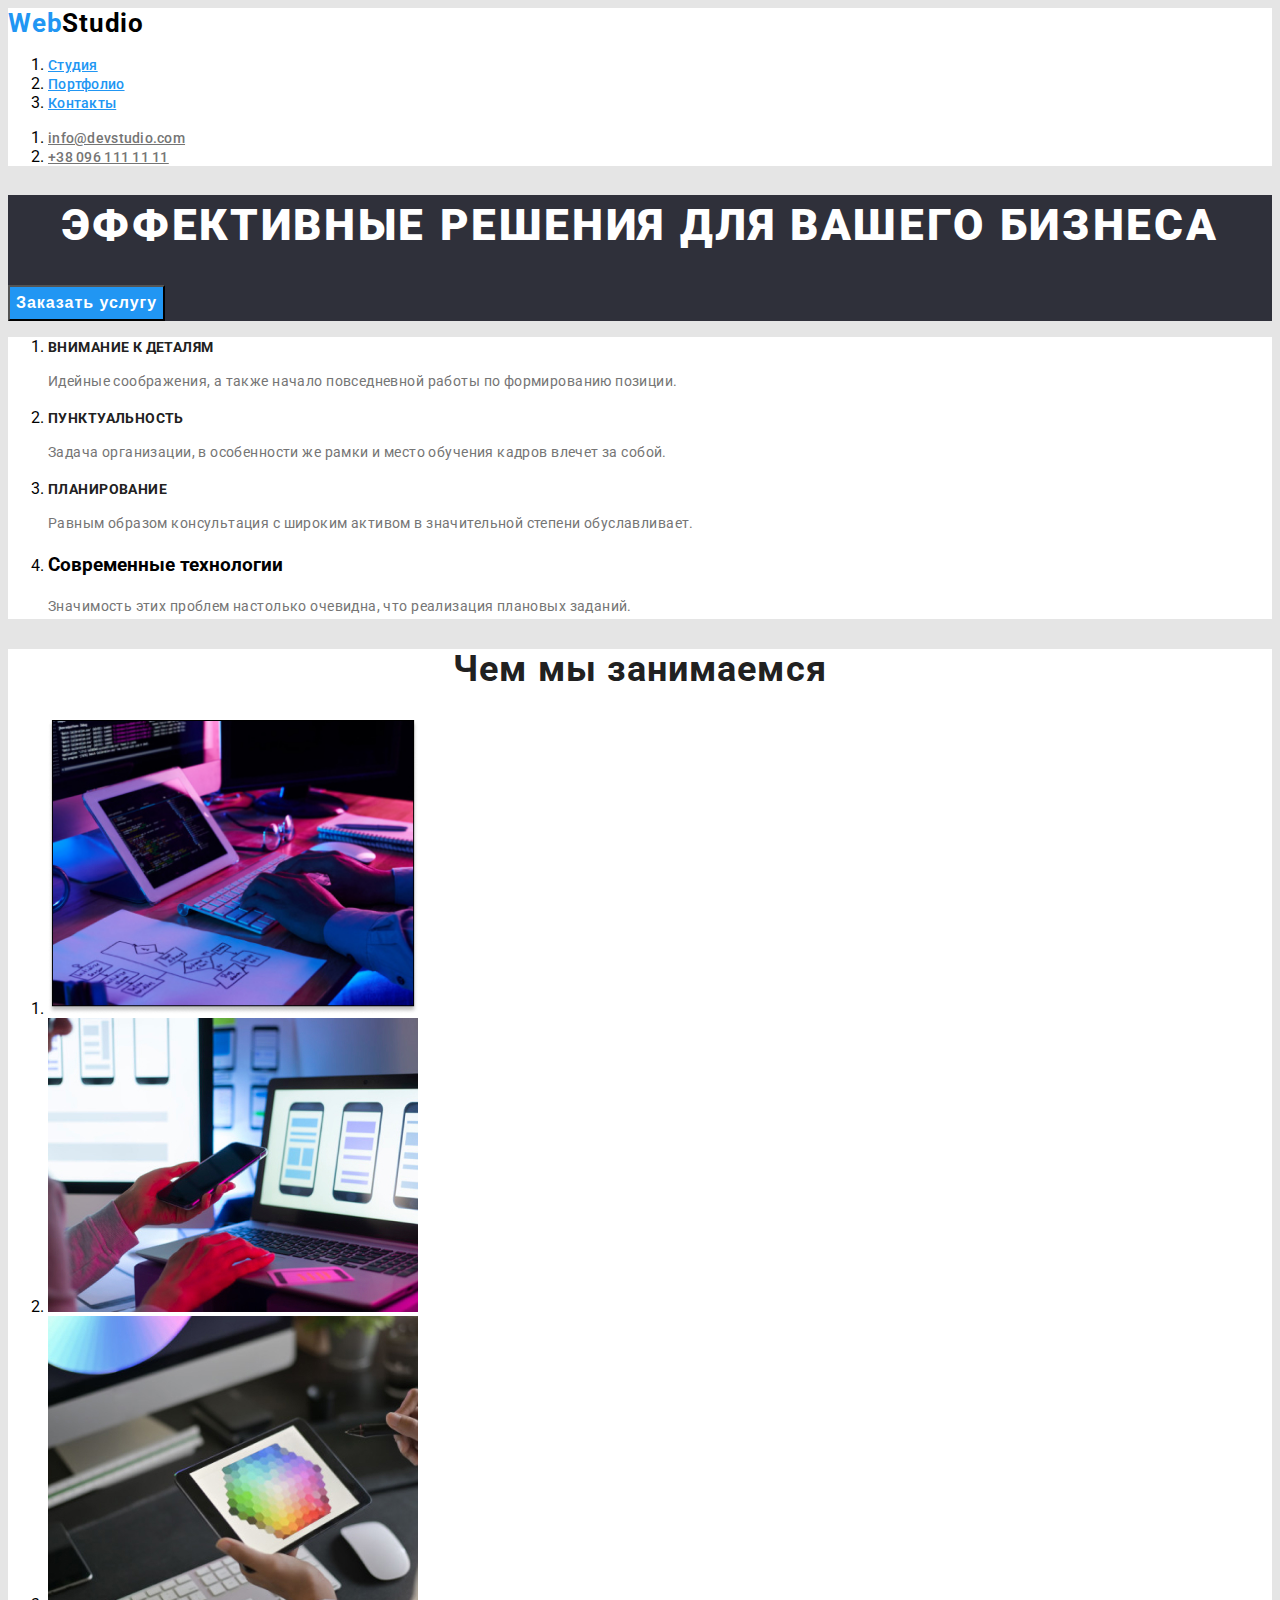
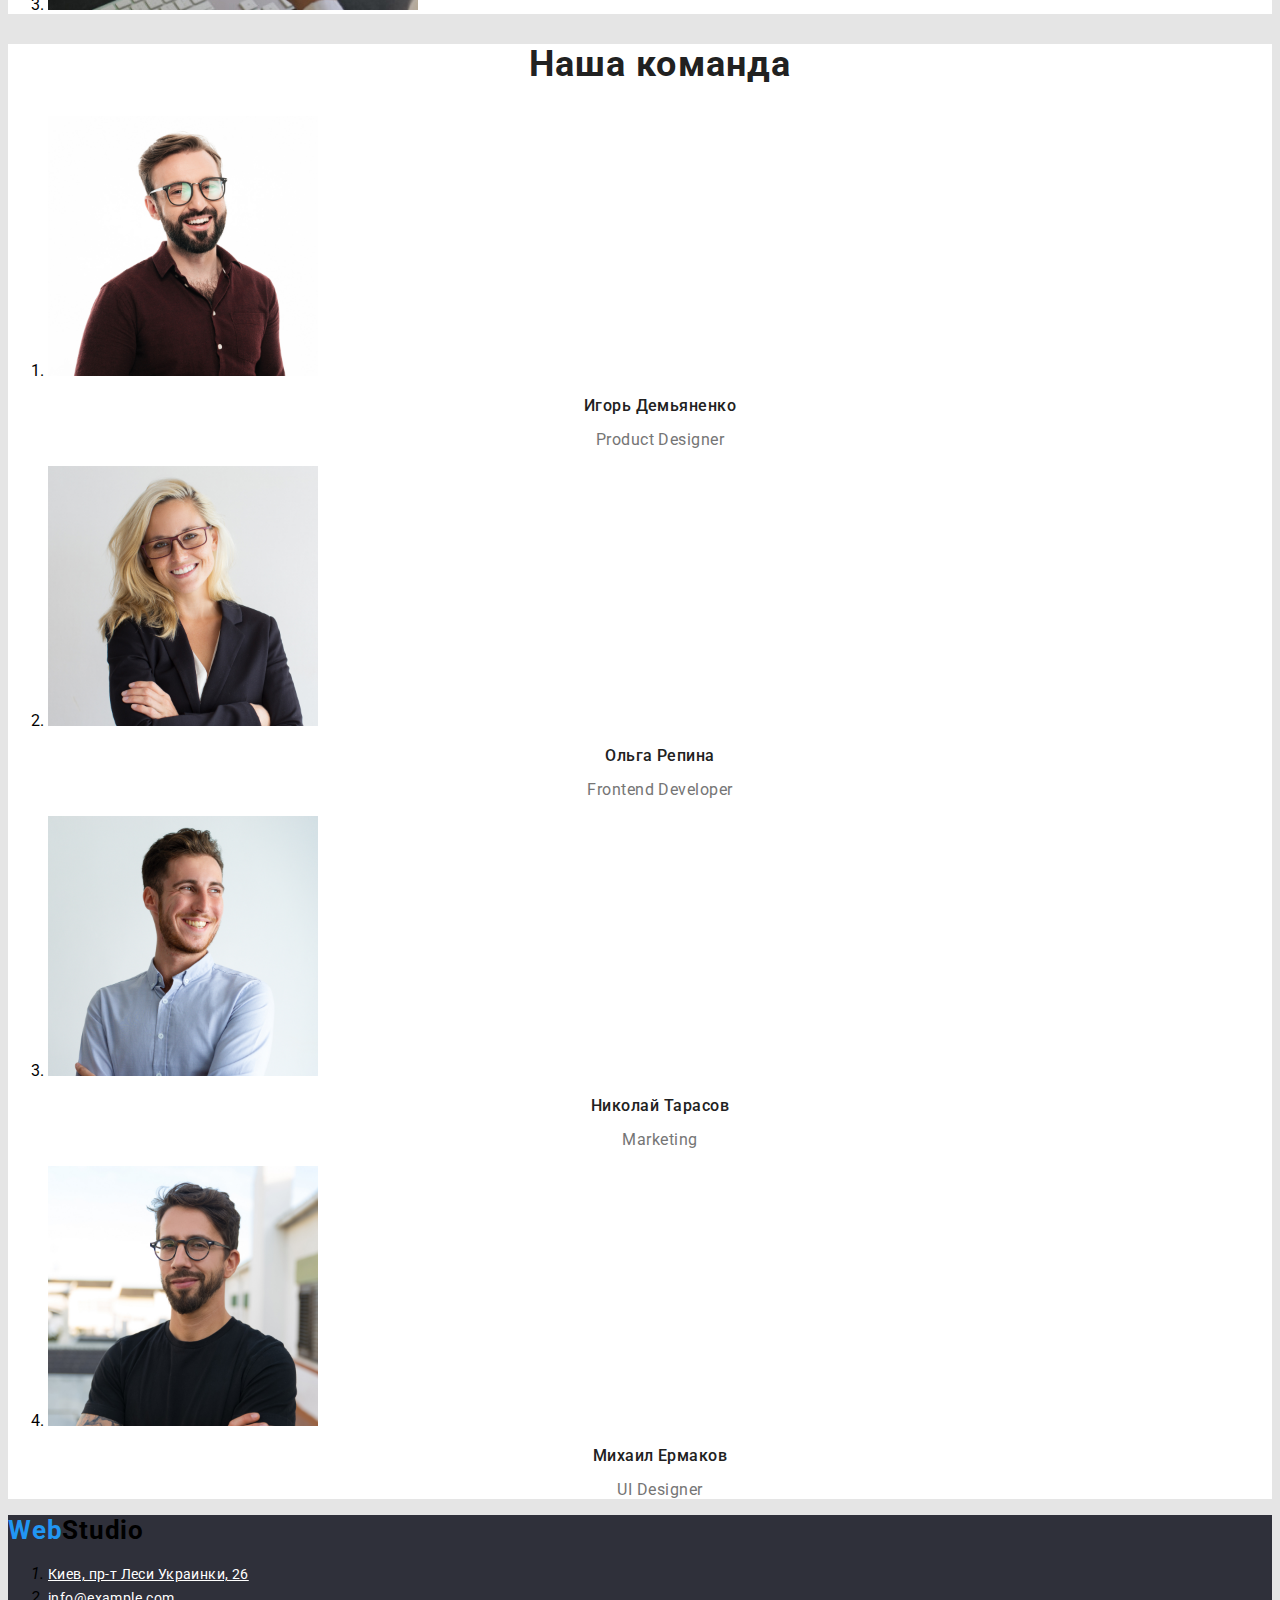
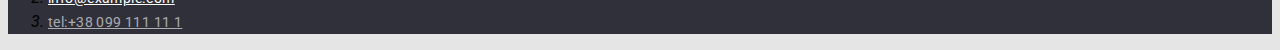
==== index.html @ d22488df "HW2-START" ====
<!DOCTYPE html>
<html lang="ru">
<head>
    <meta charset="UTF-8">
    <meta http-equiv="X-UA-Compatible" content="IE=edge">
    <meta name="viewport" content="width=device-width, initial-scale=1.0">
    <title>Document</title>
    <link rel="preconnect" href="https://fonts.googleapis.com">
    <link rel="preconnect" href="https://fonts.gstatic.com" crossorigin>
    <link href="https://fonts.googleapis.com/css2?family=Roboto:wght@400;500;700;900&display=swap" rel="stylesheet">
    <link rel="stylesheet" href="./css/styles.css">
</head>
<body class="page">
    <!-- navigation -->
    <header class=" header ">
        <nav class="header-nav">
        <a  href="./index.html" lang="en" class="header-logo" >
            <span class="logo-span">Web</span>Studio
        </a>
    <ul class=" header-list list">
        <li> <a href="./index.html" class="header-link">Студия</a></li>
        <li> <a href="./portfolio.html" class="header-link">Портфолио</a></li>
        <li> <a href="#" class="header-link">Контакты</a></li>
    </ul>
        </nav>
    <ul class="avth-nav list">
        <li> <a href="mailto:info@devstudio.com" class="header-link grey">info@devstudio.com</a></li>
        <li> <a href="tel:+380961111111" class="header-tel grey">+38 096 111 11 11</a></li>
    </ul>
        
    </header>
    <main>
    <!--Герой -Hero -->
    
    <section class="hero">
        <h1 class="hero-title">
            Эффективные решения для вашего бизнеса
        </h1>
            <button type="button" class="hero-btn">
                Заказать услугу
            </button>
    </section>

    <!--  Перечень особеннoстeй features-->
             <!-- преимуществ Benefit-->
    <section class="features">
        <h2 class="visually-hidden">Преимущества </h2>
        <ul class="feature-list list">
            <li>
                <h3 class="feature-after-title">Внимание к деталям</h3>
            <p class="featur-text">
                Идейные соображения, а также начало повседневной работы по формированию позиции.
            </p>
            </li>
            <li>
                <h3 class="feature-after-title">Пунктуальность</h3>
            <p class="featur-text">
                Задача организации, в особенности же рамки и место обучения кадров влечет за собой.
            </p>
            </li>
            <li>
                <h3 class="feature-after-title">Планирование</h3>
            <p class="featur-text">
                Равным образом консультация с широким активом в значительной степени обуславливает. 
            </p>
            </li>
            <li>
                <h3 class="featur-after-title">Современные технологии</h3>
            <p class="featur-text">
                Значимость этих проблем настолько очевидна, что реализация плановых заданий. 
            </p>
            </li>
        </ul>
    </section>
    <!--чем занимаемся- doing -->
    <section class=" doing">
        <h2 class=" doing-title">
            Чем мы занимаемся
        </h2>
        <ul class="doing-list list">
            <li> <img src="images/img(1).jpg" alt="печатает на ноутбуке" width="370" height="294"></li>
            <li><img src="images/img(2).jpg" alt="синхронизирует из телефона" width="370" height="294"></li> 
            <li><img src="images/img(3).jpg" alt=" моделирует на планшета" width="370"  height="294"></li>
        </ul>
    </section>
      <!--сотрудники-employees-->
      <section class="employees">
        <ul class="employees-list list">
            <h2 class="employees-title">
                Наша команда
            </h2>
            <li>
                <img src="images/img(4).jpg" alt="игорь" width="270"  height="260">
                <h3 class="employees-after-title">Игорь Демьяненко</h3>
                <p lang="en" class="employees-text">Product Designer</p>
            </li>
            <li>
                <img src="images/img(5).jpg" alt="ольга" width="270"  height="260">
                <h3 class="employees-after-title">Ольга Репинa</h3>
                <p lang="en" class="employees-text">Frontend Developer</p>
            </li>
            <li>
                <img src="images/img(6).jpg" alt="николай" width="270" height="260">
                <h3 class="employees-after-title">Николай Тарасов</h3>
                <p lang="en" class="employees-text">Marketing</p>
            </li>
            <li>
                <img src="images/img(7).jpg" alt="михаил" width="270"  height="260">
                <h3 class="employees-after-title">Михаил Ермаков</h3>
                <p lang="en" class="employees-text">UI Designer</p>
            </li>
        </ul>
    </section>
    </main>
    <!-- Футер -->
    <footer class="footer">
        <a href="./index.html" lang="en" class="footer-logo">
            <span class="logo-span">Web</span>Studio
        </a>
        <address>
            <ul class="footer-list list">
                <li>
                    <a href="https://goo.gl/maps/2USZwXQaz1WwdcCW7" target="_blank " rel="noopener nofollow" class="footer-link">Киев, пр-т Леси Украинки, 26</a>
                </li>
                <li>
                    <a href="mailto:info@example.com" class="footer-link">info@example.com</a>
                </li>
                <li>
                    <a href="tel:+380991111111" class="footer-tel">tel:+38 099 111 11 1</a>
                </li>
            </ul>
        </address>
    </footer>
</body>
</html>
---- css/styles.css ----
body {
    font-family: "roboto",Open Sans;
 }

 /* цвет основного текста  #212121 */
 /* цвет вторичный #757575 */
 /* акцент  #2196F3*/
 /* белый #FFFFFF*/
:root {
    --title-text-color:#212121;
    --secondary-text-color:#757575;
    --accent-text-color:#2196F3;

}
 body {
background-color: #E5E5E5;
}

    
.list {
  list-style: style none; 
}

/* --------------- navigation------------- */
.header-logo,.footer-logo{
    text-decoration: none;
}
.header-logo {
    font-weight: 700;
    font-size: 26px;
    line-height: 31px;
    /* identical to box height */
    letter-spacing: 0.03em;
    color: #000000;
}
.logo-span {
font-weight: 700;
    font-size: 26px;
    line-height: 1.19;
    /* identical to box height */
    letter-spacing: 0.03em;
    color: #2196F3;
}

.header {
background-color: #FFFFFF;
}    

 .header-link {
    font-weight: 500;
    font-size: 14px;
    line-height: 1.14;
    letter-spacing: 0.02em;
    color: #2196F3;
 }
 .header-list :hover,
 .header-list :focus{
    color: #000000;
}

 .grey{
    font-weight: 500;
    font-size: 14px;
    line-height: 1.14;
    letter-spacing: 0.02em;
    color: #757575;
}

.avth-nav :hover,
.avth-nav :focus {
color: #2196F3;
}

 /* --------Hero-------- */
.hero {
    background-color: #2F303A;;
    
}
.hero-title {
    
    font-weight: 900;
    font-size: 44px;
    line-height: 60px;
    /* or 136% */
    text-align: center;
    letter-spacing: 0.06em;
    text-transform: uppercase;
    color: #FFFFFF;
}
.hero-btn{
    background-color: #2196F3;
}

.hero-btn {
    font-weight: 700;
    font-size: 16px;
    line-height: 30px;
    /* identical to box height, or 188% */
    display: flex;
    align-items: center;
    text-align: center;
    letter-spacing: 0.06em;
    color: #FFFFFF;
}
  
/* ----------features-Benefits----------- */

.features,.doing,.employees {
    background-color:#FFFFFF;
}


.visually-hidden {
    position: absolute;
    white-space: nowrap;
    width: 1px;
    height: 1px;
    overflow: hidden;
    border: 0;
    padding: 0;
    clip: rect(0 0 0 0);
    clip-path: inset(50%);
    margin: -1px;
} 


.feature-after-title{
    font-weight: 700;
     font-size: 14px;
    line-height: 1.14;
    letter-spacing: 0.03em;
    text-transform: uppercase;
     color: #212121;
}
.featur-text {
    font-weight: 400;
    font-size: 14px;
    line-height: 1.71;
    /* or 171% */
    letter-spacing: 0.03em;
     color: #757575;
}

  /* -------------doing------------ */

.doing-title,.employees-title {
    font-weight: 700;
    font-size: 36px;
    line-height: 1.16;
    text-align: center;
    letter-spacing: 0.03em;
    color: #212121;
}

  /* ---------------employees---------- */

.employees-after-title {
    font-weight: 500;
    font-size: 16px;
    line-height: 19px;
    /* identical to box height */
    text-align: center;
    letter-spacing: 0.03em;
    color: #212121;
}
.employees-text {
    font-weight: 400;
    font-size: 16px;
    line-height: 1.18;
    /* identical to box height */
    text-align: center;
    letter-spacing: 0.03em;
    color: #757575;
}

    /* ----------footer-------------- */
    .footer {
        background-color: #2F303A;
    }
    .footer-logo{   
     font-weight: 700;
    font-size: 26px;
    line-height: 1.19;
    /* identical to box height */
    letter-spacing: 0.03em;
    color: #000000;
    }
    .footer-link {
        font-family: 'Roboto';
        font-style: normal;
        font-weight: 400;
        font-size: 14px;
        line-height: 24px;
        /* or 171% */
        letter-spacing: 0.03em;
        color: #FFFFFF;
    }
    .footer-tel {
        font-family: 'Roboto';
        font-style: normal;
        font-weight: 400;
        font-size: 14px;
        line-height: 24px;
        /* or 171% */
        letter-spacing: 0.03em;
        color: rgba(255, 255, 255, 0.6);
    }
    /* -------filter------ */
    .filter {
        background-color: #FFFFFF;
    }
    .filter-btn {
        font-family: 'Roboto';
        font-style: normal;
        font-weight: 500;
        font-size: 16px;
        line-height: 1.62;
        /* identical to box height, or 162% */
        text-align: center;
        letter-spacing: 0.03em;
        color: #212121;
    } 
     .filter :hover, 
     .filter :focus {
        color: #FFFFFF;;
     }
     
      /* --------projekt------- */
      .projekt {
        background-color: #FFFFFF;
      }
      .projekt-title {
        font-weight: 700;
            font-size: 18px;
            line-height: 2;
            /* identical to box height, or 200% */
            letter-spacing: 0.06em;
            color: #212121;
      }
      .projekt-text {
        font-weight: 400;
            font-size: 16px;
            line-height: 1.88;
            /* identical to box height, or 188% */
            letter-spacing: 0.03em;
            color: #757575;
      }
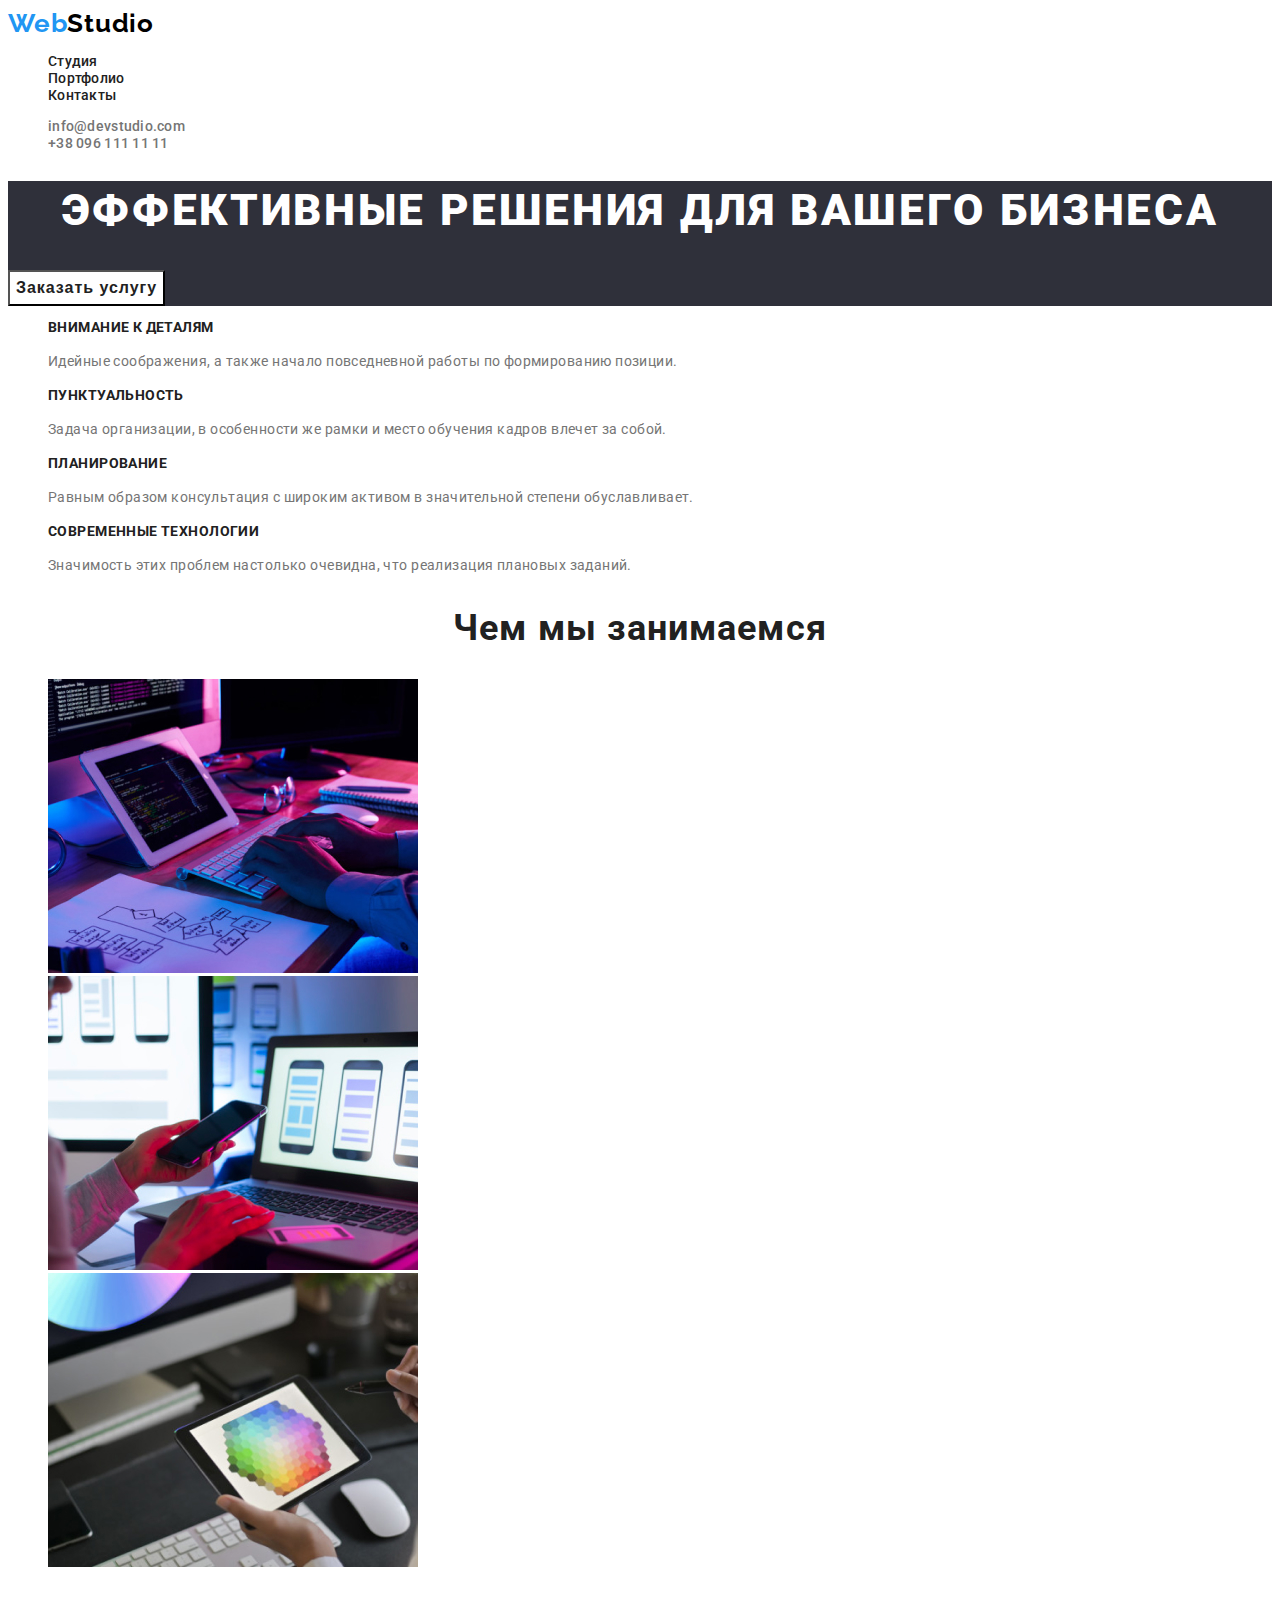
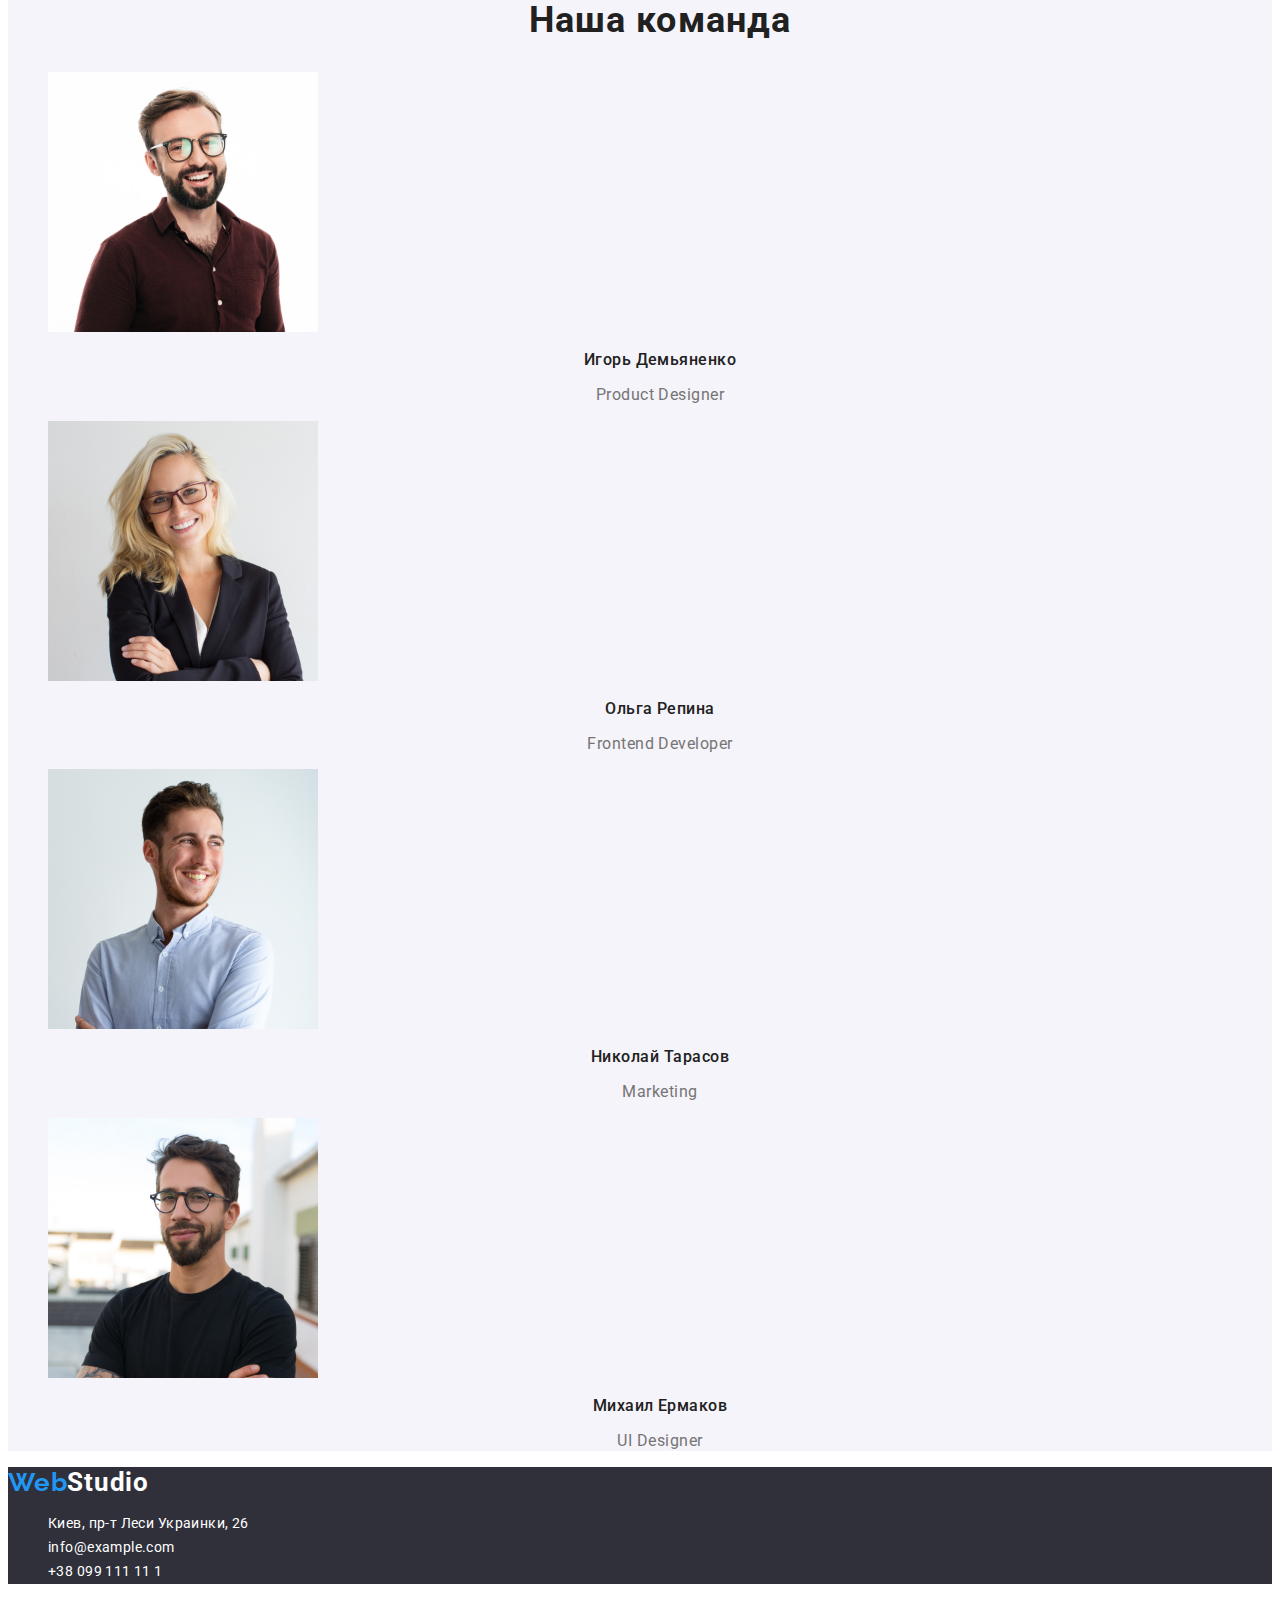
==== commit 31abb2d2: "hw2-corection" ====
--- a/index.html
+++ b/index.html
@@ -7,25 +7,25 @@
     <title>Document</title>
     <link rel="preconnect" href="https://fonts.googleapis.com">
     <link rel="preconnect" href="https://fonts.gstatic.com" crossorigin>
-    <link href="https://fonts.googleapis.com/css2?family=Roboto:wght@400;500;700;900&display=swap" rel="stylesheet">
+    <link href="https://fonts.googleapis.com/css2?family=Raleway:wght@700&family=Roboto:wght@400;500;700;900&display=swap" rel="stylesheet">
     <link rel="stylesheet" href="./css/styles.css">
 </head>
-<body class="page">
+<body>
     <!-- navigation -->
     <header class=" header ">
-        <nav class="header-nav">
+        <nav class="header-nav"> 
         <a  href="./index.html" lang="en" class="header-logo" >
             <span class="logo-span">Web</span>Studio
         </a>
     <ul class=" header-list list">
-        <li> <a href="./index.html" class="header-link">Студия</a></li>
-        <li> <a href="./portfolio.html" class="header-link">Портфолио</a></li>
-        <li> <a href="#" class="header-link">Контакты</a></li>
+        <li> <a href="./index.html" class="header-link link">Студия</a></li>
+        <li> <a href="./portfolio.html" class="header-link link">Портфолио</a></li>
+        <li> <a href="#" class="header-link link">Контакты</a></li>
     </ul>
         </nav>
     <ul class="avth-nav list">
-        <li> <a href="mailto:info@devstudio.com" class="header-link grey">info@devstudio.com</a></li>
-        <li> <a href="tel:+380961111111" class="header-tel grey">+38 096 111 11 11</a></li>
+        <li> <a href="mailto:info@devstudio.com" class="header-link grey link">info@devstudio.com</a></li>
+        <li> <a href="tel:+380961111111" class="header-tel grey link">+38 096 111 11 11</a></li>
     </ul>
         
     </header>
@@ -48,27 +48,27 @@
         <ul class="feature-list list">
             <li>
                 <h3 class="feature-after-title">Внимание к деталям</h3>
-            <p class="featur-text">
+                <p class="featur-text">
                 Идейные соображения, а также начало повседневной работы по формированию позиции.
-            </p>
+                </p>
             </li>
             <li>
                 <h3 class="feature-after-title">Пунктуальность</h3>
-            <p class="featur-text">
+                <p class="featur-text">
                 Задача организации, в особенности же рамки и место обучения кадров влечет за собой.
-            </p>
+                </p>
             </li>
             <li>
                 <h3 class="feature-after-title">Планирование</h3>
-            <p class="featur-text">
+                <p class="featur-text">
                 Равным образом консультация с широким активом в значительной степени обуславливает. 
-            </p>
+                </p>
             </li>
             <li>
-                <h3 class="featur-after-title">Современные технологии</h3>
-            <p class="featur-text">
+                <h3 class="feature-after-title">Современные технологии</h3>
+                <p class="featur-text">
                 Значимость этих проблем настолько очевидна, что реализация плановых заданий. 
-            </p>
+                </p>
             </li>
         </ul>
     </section>
@@ -78,7 +78,7 @@
             Чем мы занимаемся
         </h2>
         <ul class="doing-list list">
-            <li> <img src="images/img(1).jpg" alt="печатает на ноутбуке" width="370" height="294"></li>
+            <li><img src="images/img(1).jpg" alt="печатает на ноутбуке" width="370"></li>
             <li><img src="images/img(2).jpg" alt="синхронизирует из телефона" width="370" height="294"></li> 
             <li><img src="images/img(3).jpg" alt=" моделирует на планшета" width="370"  height="294"></li>
         </ul>
@@ -120,13 +120,13 @@
         <address>
             <ul class="footer-list list">
                 <li>
-                    <a href="https://goo.gl/maps/2USZwXQaz1WwdcCW7" target="_blank " rel="noopener nofollow" class="footer-link">Киев, пр-т Леси Украинки, 26</a>
+                    <a href="https://goo.gl/maps/2USZwXQaz1WwdcCW7" target="_blank " rel="noopener nofollow" class="footer-link link">Киев, пр-т Леси Украинки, 26</a>
                 </li>
                 <li>
-                    <a href="mailto:info@example.com" class="footer-link">info@example.com</a>
+                    <a href="mailto:info@example.com" class="footer-link link">info@example.com</a>
                 </li>
                 <li>
-                    <a href="tel:+380991111111" class="footer-tel">tel:+38 099 111 11 1</a>
+                    <a href="tel:+380991111111" class="footer-link link">+38 099 111 11 1</a>
                 </li>
             </ul>
         </address>
--- a/css/styles.css
+++ b/css/styles.css
@@ -1,61 +1,77 @@
- body {
-    font-family: "roboto",Open Sans;
+ 
+ /* цвет текста основного  #212121
+   цвет текста белый #FFFFFF 
+   цвет  текста вторичный серый #757575 
+   акцент цвет голубой #2196F3 
+   #EEEEEE 
+    цвет лого #000000 
+   background наша команда/btn портфолио #F5F4FA 
+   address hover- # FFFFFF 60 % focus #FFFFFF 
+   background footer,hero #2F303A 
+   #ECECEC*/
+   body {
+    font-family: "Roboto","Open Sans","Sans Serif","Raleway";
+    color: var(--title-text-color);
+    color: var(--background-color);
+    color: var(--accent-text-color);
+    font-size: 14px;
+    letter-spacing: 0.03em;
  }
 
- /* цвет основного текста  #212121 */
- /* цвет вторичный #757575 */
- /* акцент  #2196F3*/
- /* белый #FFFFFF*/
+
 :root {
     --title-text-color:#212121;
+    --background-color: #FFFFFF;
+    --text-white-color:#FFFFFF;
     --secondary-text-color:#757575;
     --accent-text-color:#2196F3;
-
-}
- body {
-background-color: #E5E5E5;
+    --text-logo-color:#000000;
 }
 
     
 .list {
-  list-style: style none; 
-}
-
+  list-style: none;
+  
+}
+.link {
+    text-decoration: none;
+}
 /* --------------- navigation------------- */
 .header-logo,.footer-logo{
     text-decoration: none;
 }
 .header-logo {
-    font-weight: 700;
-    font-size: 26px;
-    line-height: 31px;
-    /* identical to box height */
-    letter-spacing: 0.03em;
-    color: #000000;
-}
-.logo-span {
-font-weight: 700;
+    font-family: 'Raleway';
+    font-style: normal;
+    font-weight: 700;
     font-size: 26px;
     line-height: 1.19;
     /* identical to box height */
     letter-spacing: 0.03em;
-    color: #2196F3;
-}
-
-.header {
-background-color: #FFFFFF;
-}    
+    color: var(--text-logo-color);
+}
+.logo-span {
+    font-family: 'Raleway';
+    font-style: normal;
+    font-weight: 700;
+    font-size: 26px;
+    line-height: 1.19;
+    /* identical to box height */
+    letter-spacing: 0.03em;
+    color: var(--accent-text-color);
+}
+   
 
  .header-link {
     font-weight: 500;
     font-size: 14px;
     line-height: 1.14;
     letter-spacing: 0.02em;
-    color: #2196F3;
+    color: var(--title-text-color);
  }
  .header-list :hover,
  .header-list :focus{
-    color: #000000;
+  color: var(--accent-text-color);
 }
 
  .grey{
@@ -63,12 +79,12 @@
     font-size: 14px;
     line-height: 1.14;
     letter-spacing: 0.02em;
-    color: #757575;
+    color:var(--secondary-text-color)
 }
 
 .avth-nav :hover,
 .avth-nav :focus {
-color: #2196F3;
+color: var(--accent-text-color);
 }
 
  /* --------Hero-------- */
@@ -80,35 +96,34 @@
     
     font-weight: 900;
     font-size: 44px;
-    line-height: 60px;
+    line-height: 1.36;
     /* or 136% */
     text-align: center;
     letter-spacing: 0.06em;
     text-transform: uppercase;
-    color: #FFFFFF;
-}
-.hero-btn{
-    background-color: #2196F3;
-}
+    color: var(--text-white-color);
+}
+
 
 .hero-btn {
     font-weight: 700;
     font-size: 16px;
-    line-height: 30px;
+    line-height: 1.87;
     /* identical to box height, or 188% */
     display: flex;
     align-items: center;
     text-align: center;
     letter-spacing: 0.06em;
-    color: #FFFFFF;
-}
-  
+    color: var(--title-text-color);
+    cursor: pointer;
+    background-color:var(--text-white-color);
+}
+.hero-btn:hover,
+.hero-btn:focus {
+color: var(--text-white-color);
+background-color: var(--accent-text-color);
+}
 /* ----------features-Benefits----------- */
-
-.features,.doing,.employees {
-    background-color:#FFFFFF;
-}
-
 
 .visually-hidden {
     position: absolute;
@@ -130,7 +145,7 @@
     line-height: 1.14;
     letter-spacing: 0.03em;
     text-transform: uppercase;
-     color: #212121;
+    color: var(--title-text-color);
 }
 .featur-text {
     font-weight: 400;
@@ -138,7 +153,7 @@
     line-height: 1.71;
     /* or 171% */
     letter-spacing: 0.03em;
-     color: #757575;
+    color: var(--secondary-text-color)
 }
 
   /* -------------doing------------ */
@@ -149,19 +164,21 @@
     line-height: 1.16;
     text-align: center;
     letter-spacing: 0.03em;
-    color: #212121;
+    color: var(--title-text-color);
 }
 
   /* ---------------employees---------- */
-
+.employees {
+    background-color:#F5F4FA ;
+}
 .employees-after-title {
     font-weight: 500;
     font-size: 16px;
-    line-height: 19px;
-    /* identical to box height */
-    text-align: center;
-    letter-spacing: 0.03em;
-    color: #212121;
+    line-height: 1.18;
+    /* identical to box height */
+    text-align: center;
+    letter-spacing: 0.03em;
+    color: var(--title-text-color);
 }
 .employees-text {
     font-weight: 400;
@@ -170,7 +187,7 @@
     /* identical to box height */
     text-align: center;
     letter-spacing: 0.03em;
-    color: #757575;
+    color: var(--secondary-text-color);
 }
 
     /* ----------footer-------------- */
@@ -183,32 +200,26 @@
     line-height: 1.19;
     /* identical to box height */
     letter-spacing: 0.03em;
-    color: #000000;
+    color: var(--text-white-color);
     }
     .footer-link {
         font-family: 'Roboto';
         font-style: normal;
         font-weight: 400;
         font-size: 14px;
-        line-height: 24px;
+        line-height: 1.71;
         /* or 171% */
         letter-spacing: 0.03em;
-        color: #FFFFFF;
-    }
-    .footer-tel {
-        font-family: 'Roboto';
-        font-style: normal;
-        font-weight: 400;
-        font-size: 14px;
-        line-height: 24px;
-        /* or 171% */
-        letter-spacing: 0.03em;
-        color: rgba(255, 255, 255, 0.6);
-    }
+        color:var(--text-white-color);
+    }
+    .footer-list :hover,
+    .footer-list :focus {
+    color:var(--accent-text-color);
+    }
+    
     /* -------filter------ */
-    .filter {
-        background-color: #FFFFFF;
-    }
+    
+   
     .filter-btn {
         font-family: 'Roboto';
         font-style: normal;
@@ -218,30 +229,31 @@
         /* identical to box height, or 162% */
         text-align: center;
         letter-spacing: 0.03em;
-        color: #212121;
+        cursor: pointer;
+        color: var(--title-text-color);
+        background-color: #F5F4FA;
     } 
-     .filter :hover, 
-     .filter :focus {
-        color: #FFFFFF;;
+     .filter-btn:hover, 
+     .filter-btn:focus {
+        color:var(--text-white-color);
+        background-color:var(--accent-text-color);
      }
      
       /* --------projekt------- */
-      .projekt {
-        background-color: #FFFFFF;
-      }
+      
       .projekt-title {
-        font-weight: 700;
+            font-weight: 700;
             font-size: 18px;
             line-height: 2;
             /* identical to box height, or 200% */
             letter-spacing: 0.06em;
-            color: #212121;
+        color: var(--title-text-color);
       }
       .projekt-text {
-        font-weight: 400;
+             font-weight: 400;
             font-size: 16px;
             line-height: 1.88;
             /* identical to box height, or 188% */
             letter-spacing: 0.03em;
-            color: #757575;
+            color: var(--secondary-text-color)
       }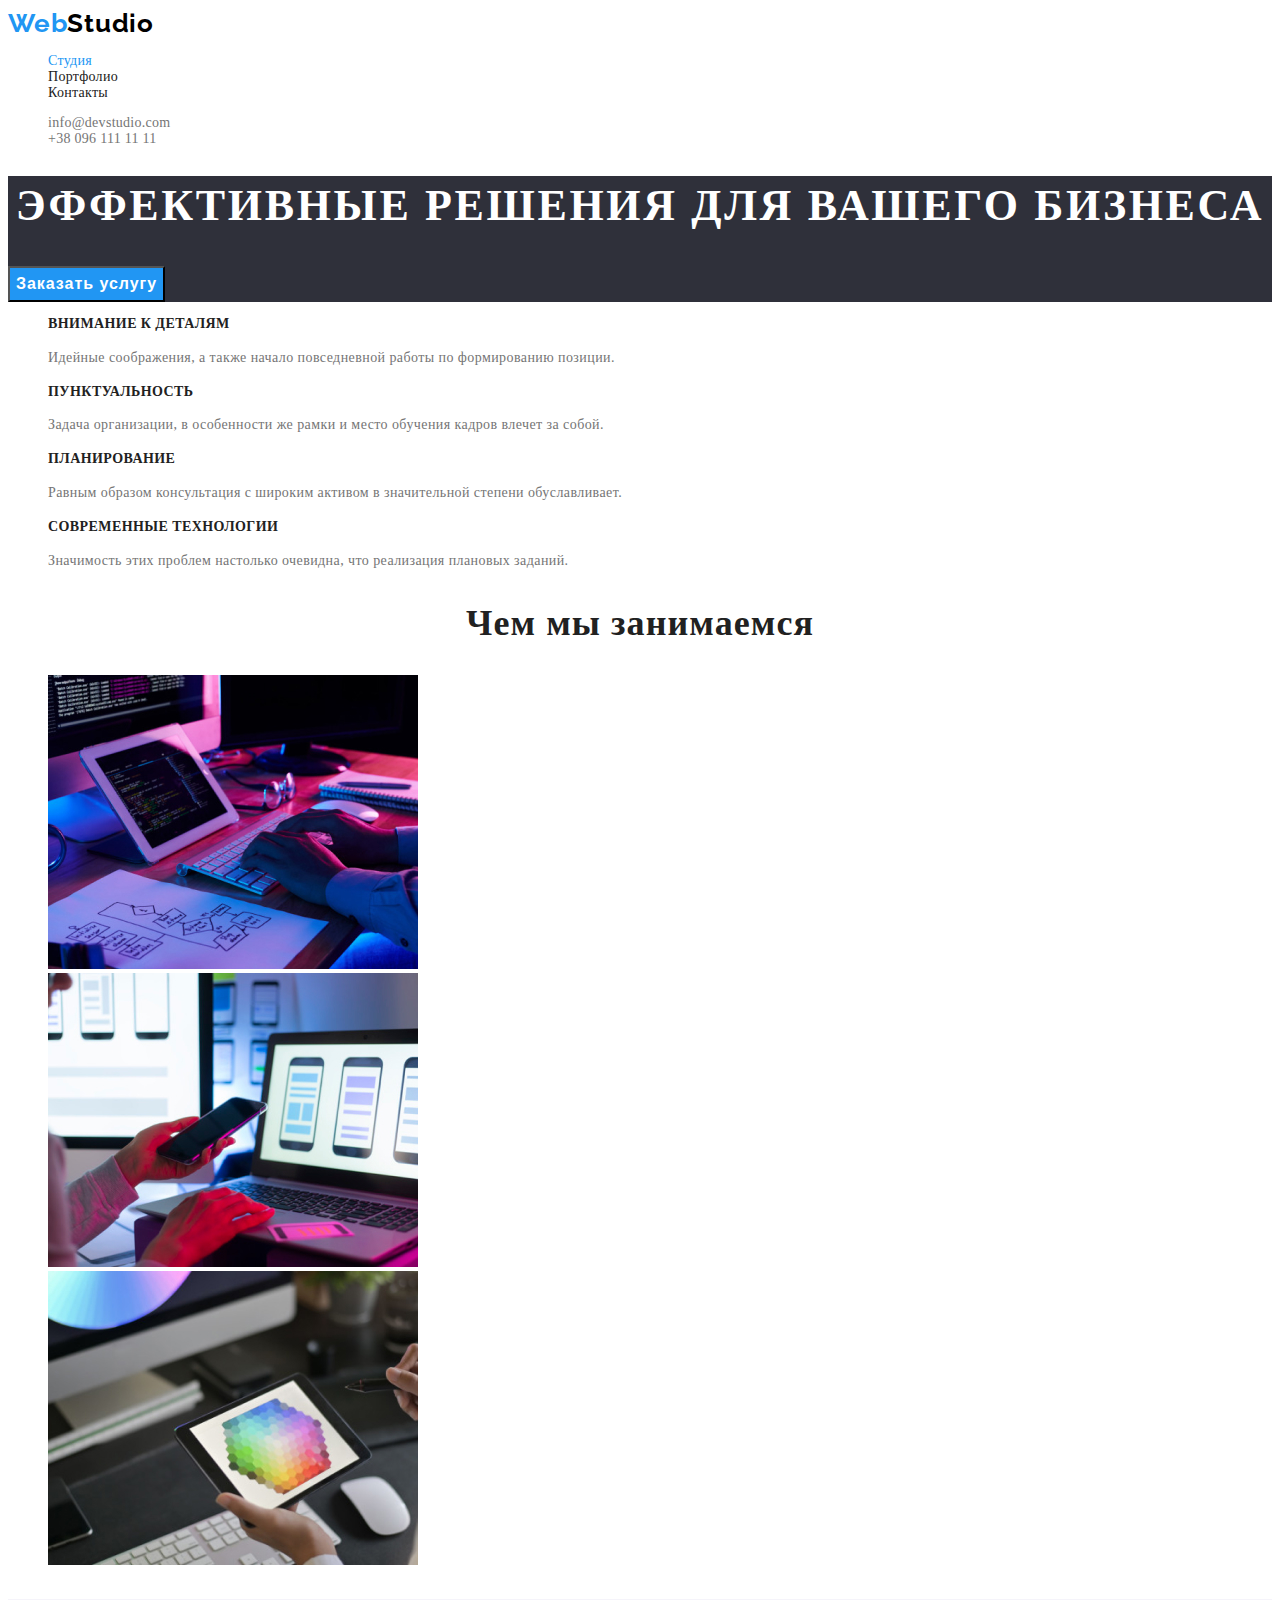
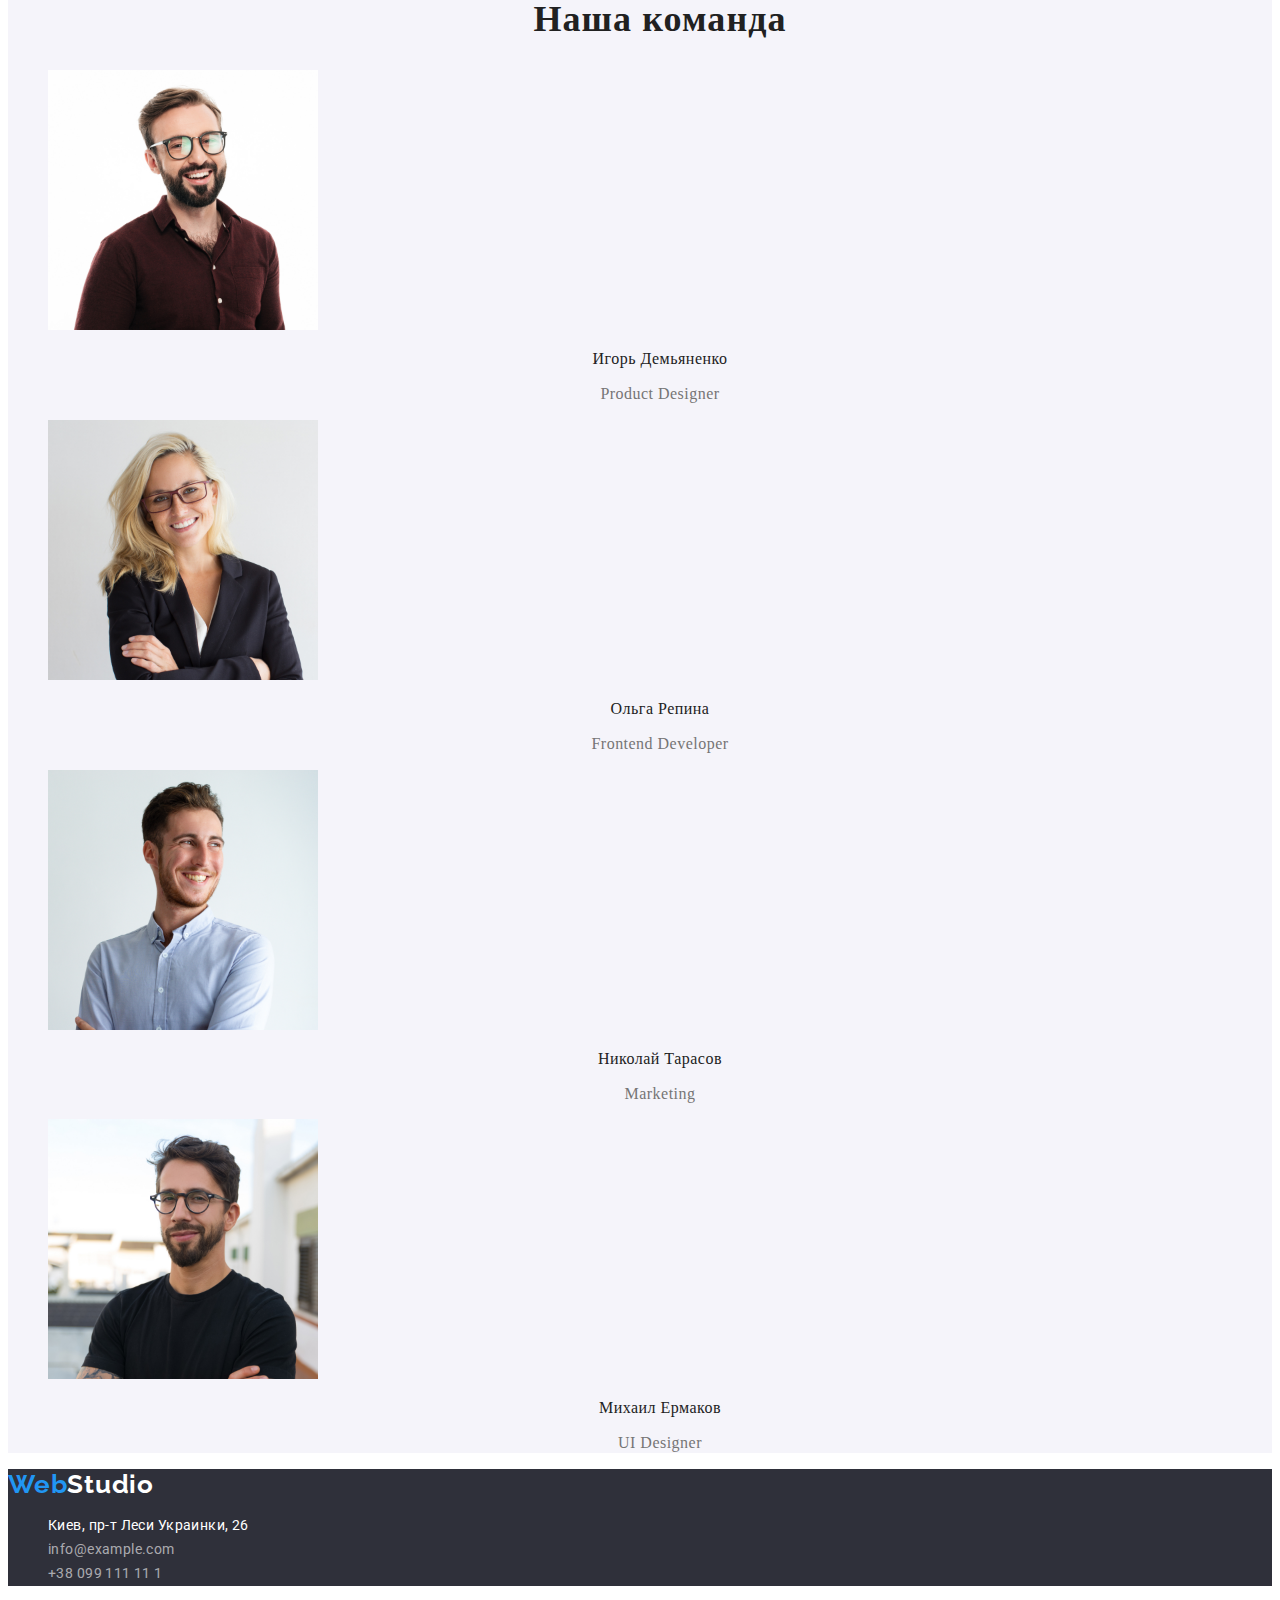
==== commit 77980ffb: "hw-2 correction2" ====
--- a/index.html
+++ b/index.html
@@ -18,8 +18,8 @@
             <span class="logo-span">Web</span>Studio
         </a>
     <ul class=" header-list list">
-        <li> <a href="./index.html" class="header-link link">Студия</a></li>
-        <li> <a href="./portfolio.html" class="header-link link">Портфолио</a></li>
+        <li> <a href="./index.html" class="header-link link current">Студия</a></li>
+        <li> <a href="./portfolio.html" class="header-link link ">Портфолио</a></li>
         <li> <a href="#" class="header-link link">Контакты</a></li>
     </ul>
         </nav>
@@ -120,7 +120,7 @@
         <address>
             <ul class="footer-list list">
                 <li>
-                    <a href="https://goo.gl/maps/2USZwXQaz1WwdcCW7" target="_blank " rel="noopener nofollow" class="footer-link link">Киев, пр-т Леси Украинки, 26</a>
+                    <a href="https://goo.gl/maps/2USZwXQaz1WwdcCW7" target="_blank " rel="noopener nofollow" class="footer-adres link">Киев, пр-т Леси Украинки, 26</a>
                 </li>
                 <li>
                     <a href="mailto:info@example.com" class="footer-link link">info@example.com</a>
--- a/css/styles.css
+++ b/css/styles.css
@@ -7,15 +7,15 @@
     цвет лого #000000 
    background наша команда/btn портфолио #F5F4FA 
    address hover- # FFFFFF 60 % focus #FFFFFF 
-   background footer,hero #2F303A 
-   #ECECEC*/
+   background footer,hero #2F303A */
+    
    body {
-    font-family: "Roboto","Open Sans","Sans Serif","Raleway";
-    color: var(--title-text-color);
-    color: var(--background-color);
-    color: var(--accent-text-color);
-    font-size: 14px;
-    letter-spacing: 0.03em;
+    font-family: "Roboto","Open Sans",sans-serif,;
+    color: var(--title-text-color);
+    background-color: var(--background-color);
+    font-size: 14px;
+    letter-spacing: 0.03em;
+    color: #E5E5E5
  }
 
 
@@ -26,6 +26,9 @@
     --secondary-text-color:#757575;
     --accent-text-color:#2196F3;
     --text-logo-color:#000000;
+    --footer-hero-background-color:#2F303A;
+    --secondary-background-color:#F5F4FA;
+    --features-background-color: #E5E5E5;
 }
 
     
@@ -41,7 +44,7 @@
     text-decoration: none;
 }
 .header-logo {
-    font-family: 'Raleway';
+    font-family: 'Raleway',sans-serif;
     font-style: normal;
     font-weight: 700;
     font-size: 26px;
@@ -61,7 +64,6 @@
     color: var(--accent-text-color);
 }
    
-
  .header-link {
     font-weight: 500;
     font-size: 14px;
@@ -69,11 +71,13 @@
     letter-spacing: 0.02em;
     color: var(--title-text-color);
  }
- .header-list :hover,
- .header-list :focus{
+ .header-link:hover,
+ .header-link:focus{
   color: var(--accent-text-color);
 }
-
+.current {
+    color: var(--accent-text-color);
+}
  .grey{
     font-weight: 500;
     font-size: 14px;
@@ -89,7 +93,7 @@
 
  /* --------Hero-------- */
 .hero {
-    background-color: #2F303A;;
+    background-color: var(--footer-hero-background-color);
     
 }
 .hero-title {
@@ -114,14 +118,14 @@
     align-items: center;
     text-align: center;
     letter-spacing: 0.06em;
-    color: var(--title-text-color);
+    color: var(--text-white-color);
     cursor: pointer;
-    background-color:var(--text-white-color);
+    background-color: var(--accent-text-color);
 }
 .hero-btn:hover,
 .hero-btn:focus {
-color: var(--text-white-color);
-background-color: var(--accent-text-color);
+color: var(--title-text-color);
+background-color: var(--text-white-color);
 }
 /* ----------features-Benefits----------- */
 
@@ -138,7 +142,9 @@
     margin: -1px;
 } 
 
-
+.feature{
+    background-color: var(--features-background-color);
+}
 .feature-after-title{
     font-weight: 700;
      font-size: 14px;
@@ -158,7 +164,8 @@
 
   /* -------------doing------------ */
 
-.doing-title,.employees-title {
+.doing-title,
+.employees-title {
     font-weight: 700;
     font-size: 36px;
     line-height: 1.16;
@@ -169,7 +176,7 @@
 
   /* ---------------employees---------- */
 .employees {
-    background-color:#F5F4FA ;
+    background-color:var(--secondary-background-color );
 }
 .employees-after-title {
     font-weight: 500;
@@ -192,15 +199,30 @@
 
     /* ----------footer-------------- */
     .footer {
-        background-color: #2F303A;
-    }
-    .footer-logo{   
+        background-color: var(--footer-hero-background-color);
+    }
+    .footer-logo{
+     font-family: 'Raleway',sans-serif;
      font-weight: 700;
-    font-size: 26px;
-    line-height: 1.19;
-    /* identical to box height */
-    letter-spacing: 0.03em;
-    color: var(--text-white-color);
+     font-size: 26px;
+     line-height: 1.19;
+     /* identical to box height */
+     letter-spacing: 0.03em;
+     color: var(--text-white-color);
+    }
+    .footer-adres{
+        font-family: 'Roboto';
+        font-style: normal;
+        font-weight: 400;
+        font-size: 14px;
+        line-height: 1.71;
+        /* or 171% */
+        letter-spacing: 0.03em;
+        color: var(--text-white-color);
+    }
+    .footer-adres:hover,
+    .footer-adres:focus{
+        color: var(--accent-text-color);
     }
     .footer-link {
         font-family: 'Roboto';
@@ -210,10 +232,12 @@
         line-height: 1.71;
         /* or 171% */
         letter-spacing: 0.03em;
-        color:var(--text-white-color);
-    }
-    .footer-list :hover,
-    .footer-list :focus {
+        color: rgba(255, 255, 255, 0.6);
+    }
+
+
+    .footer-link:hover,
+    .footer-link:focus {
     color:var(--accent-text-color);
     }
     
@@ -231,7 +255,7 @@
         letter-spacing: 0.03em;
         cursor: pointer;
         color: var(--title-text-color);
-        background-color: #F5F4FA;
+        background-color: var();
     } 
      .filter-btn:hover, 
      .filter-btn:focus {
